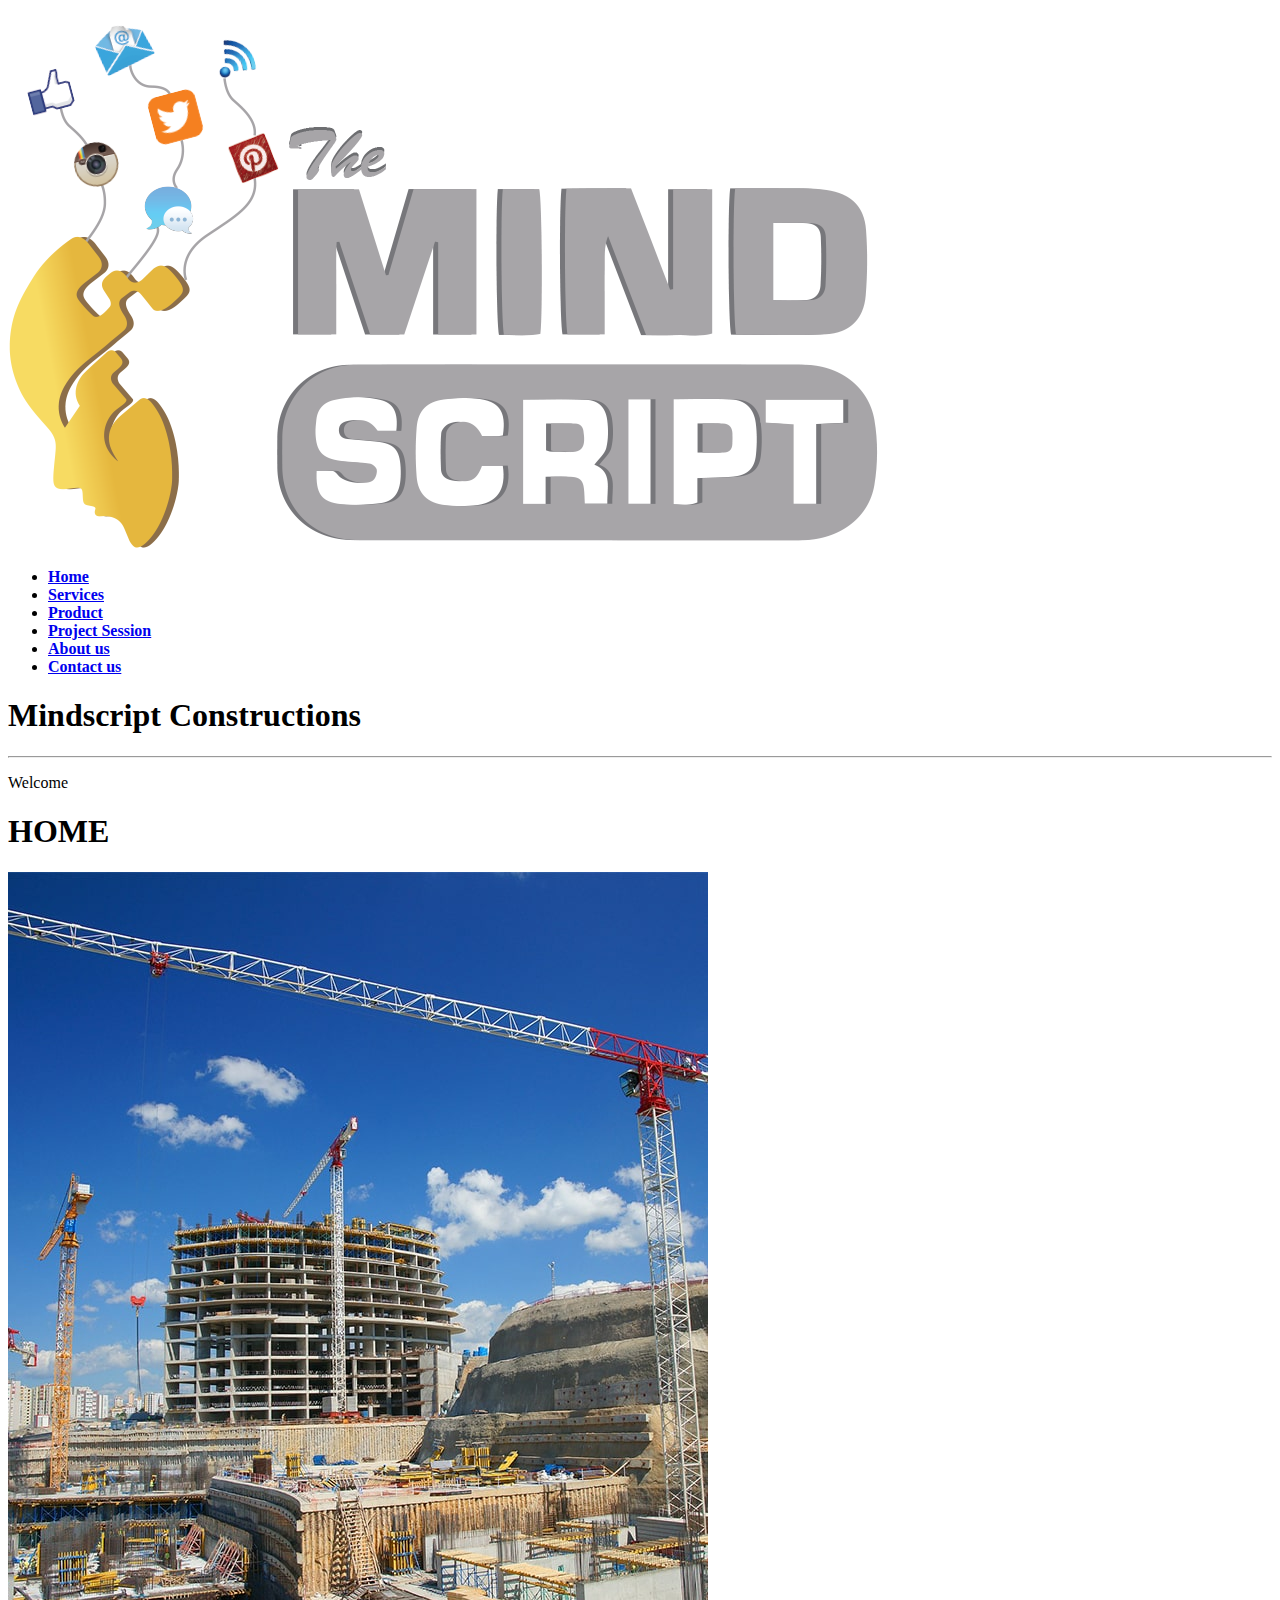
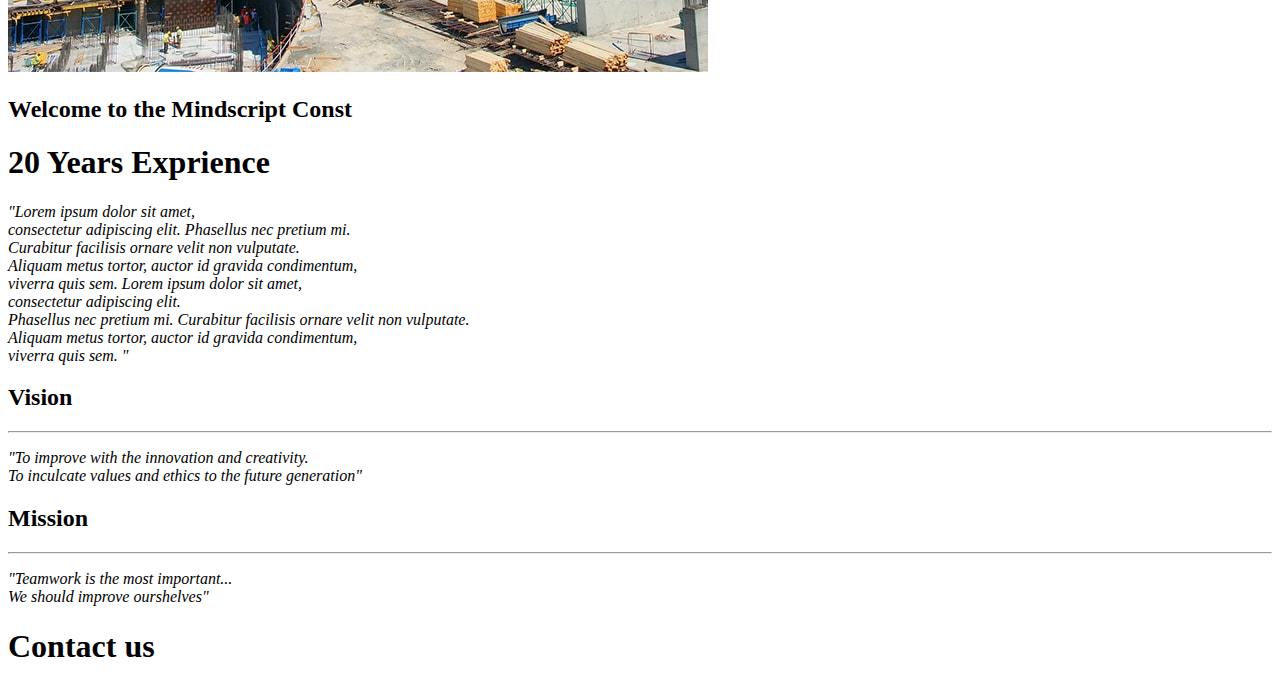
==== mindscript/index.html @ 5b9c9394 "Created homepage and aboutus" ====
<!DOCTYPE HTML>
<!DOCTYPE html>
<html>
<head>
	<meta charset="utf-8">
	<title>Mindscript Co</title>
	<link rel="stylesheet" type="text/css" href="css/style.css">
</head>
<body>
	<header class="site-holder">
		<nav>
			<div class="logo">
				<img src="mindscript_logo.png">
			</div>
			<div class="menu">
				<ul>
					<li class="active"><a href="index.html"><b>Home</b></a></li>
					<li><a href="Services.html"><b>Services</b></a></li>
					<li><a href="#"><b>Product</b></a></li>
					<li><a href="#"><b>Project Session</b></a></li>
					<li><a href="aboutus.html"><b>About us</b></a></li>
					<li><a href="Contact.html"><b>Contact us</b></a></li>
				</ul>
			</div>	
		</nav>
		<div class="title">
			<h1>  Mindscript Constructions  </h1>
			<hr>
			<p>Welcome</p>
		</div>
	</header>

	<header class="site-holder2">
		<nav>
			<div class="title2">
				<h1>HOME</h1>
			</div>
		</nav>

		<section>
			<div class="leftside">
				<img src="const1.jpg">
			</div>
			<div class="info">
				<h2> Welcome to the Mindscript Const</h2>
				<h1>20 Years Exprience</h1>
				<p><i>"Lorem ipsum dolor sit amet,<br> consectetur adipiscing elit. Phasellus nec pretium mi. <br>Curabitur facilisis ornare velit non vulputate.<br> Aliquam metus tortor, auctor id gravida condimentum,<br> viverra quis sem.

					Lorem ipsum dolor sit amet,<br> consectetur adipiscing elit.<br> Phasellus nec pretium mi. Curabitur facilisis ornare velit non vulputate.<br> Aliquam metus tortor, auctor id gravida condimentum,<br> viverra quis sem. 
					
					"</i></p>
			</div>
			<div class="VM">
				<h2>Vision</h2>
				<hr>
				<p><i>
					"To improve with the innovation and creativity.<br> To inculcate values and ethics to the future generation"
				</i>
				</p>
				<h2 class="Mission">Mission</h2>
				<hr>
				<p><i>"Teamwork is the most important...<br> We should improve ourshelves"</i></p>
			</div>
		</section>
	</header>
	<header class="site-holder3">
		<section>
			<div class="Contact">
				<h1>Contact us</h1>
			</div>
		</section>
	</header>
	
</body>
</html>
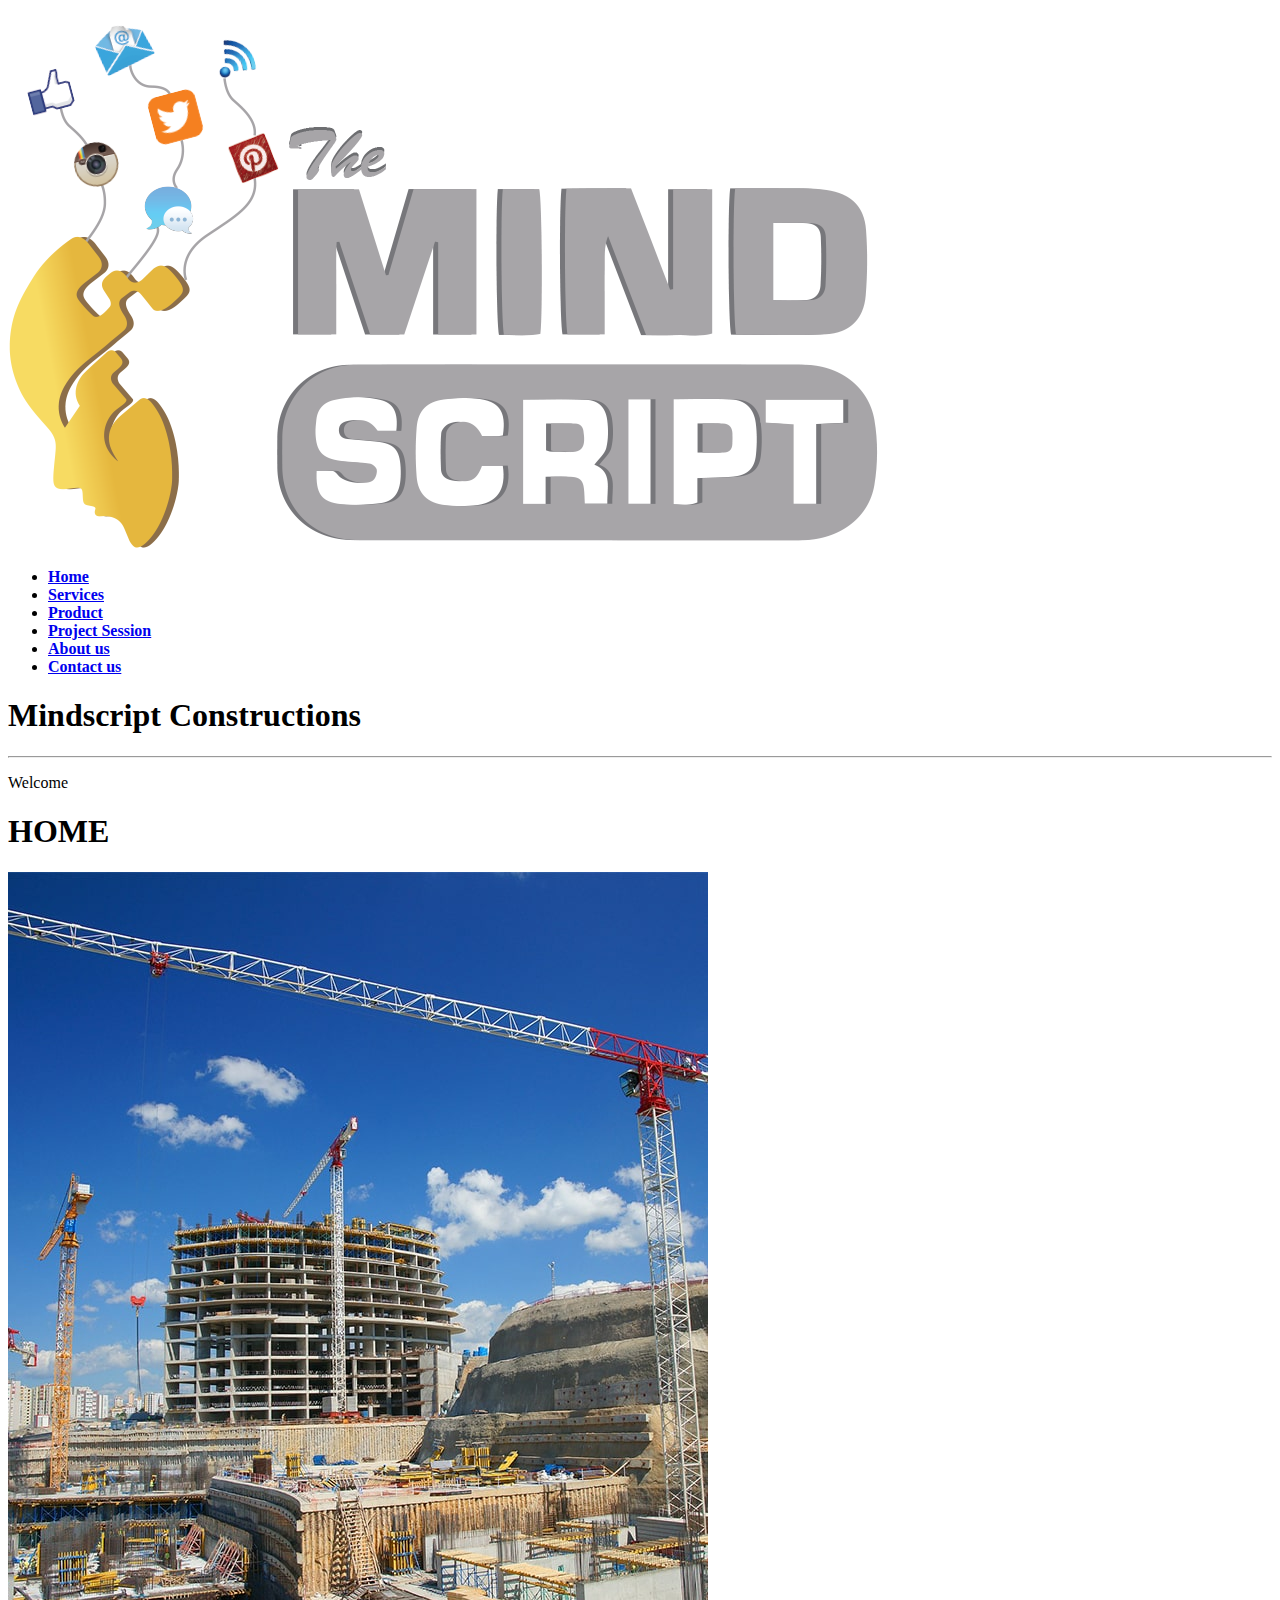
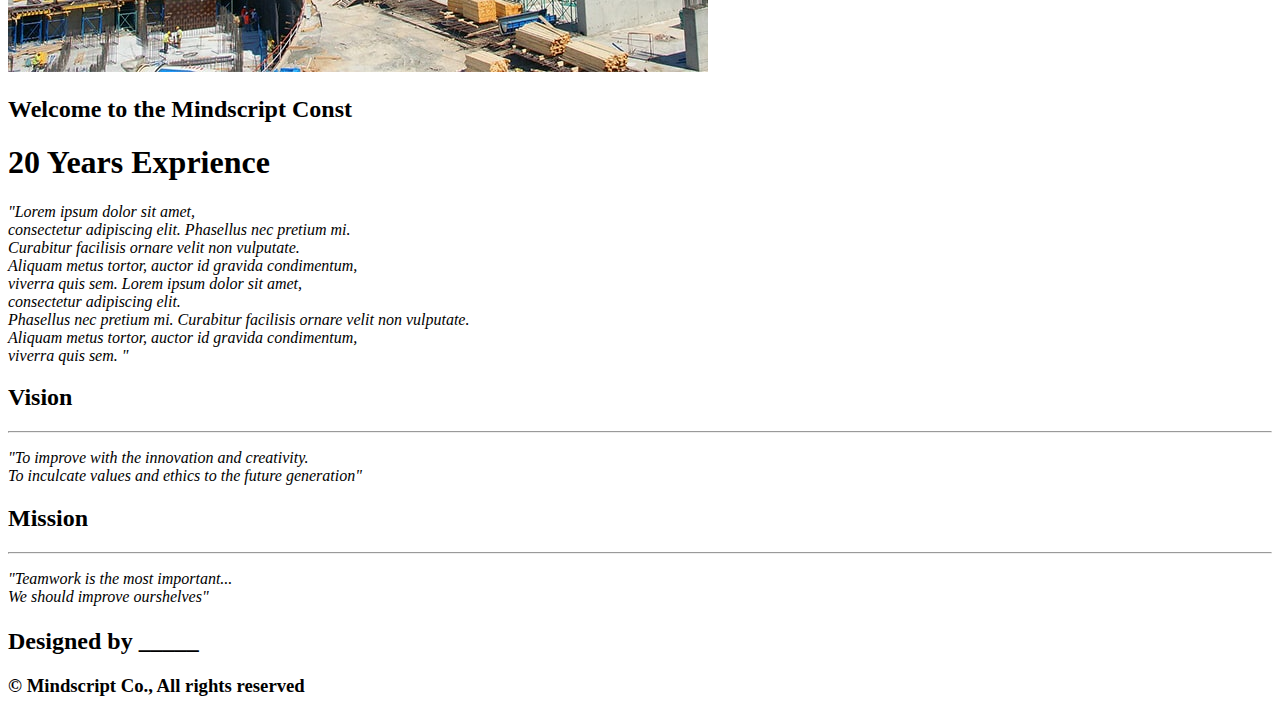
==== commit da5cd4ae: "Updated Home, about, stylesheet files" ====
--- a/mindscript/index.html
+++ b/mindscript/index.html
@@ -66,10 +66,14 @@
 	<header class="site-holder3">
 		<section>
 			<div class="Contact">
-				<h1>Contact us</h1>
+				<h1>  </h1>
 			</div>
 		</section>
 	</header>
+	<div class="ownership">
+		<h2>Designed by _____</h2>
+		<h3>© Mindscript Co., All rights reserved</h3>
+	</div>
 	
 </body>
 </html>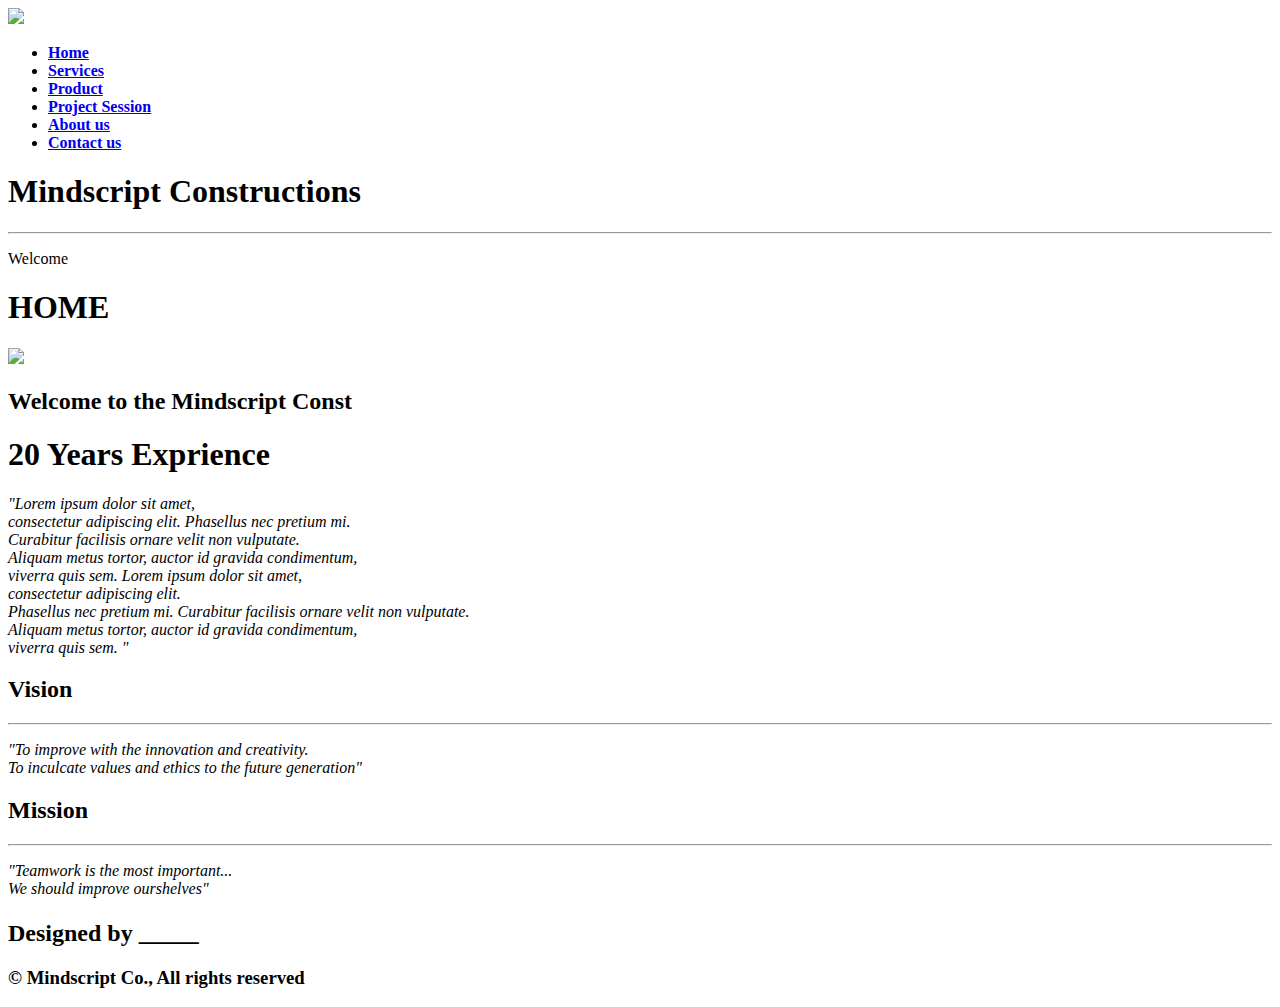
==== commit 3a8e8a89: "update" ====
--- a/mindscript/index.html
+++ b/mindscript/index.html
@@ -4,7 +4,7 @@
 <head>
 	<meta charset="utf-8">
 	<title>Mindscript Co</title>
-	<link rel="stylesheet" type="text/css" href="css/style.css">
+	<link rel="stylesheet" type="text/css" href="./style.css">
 </head>
 <body>
 	<header class="site-holder">
